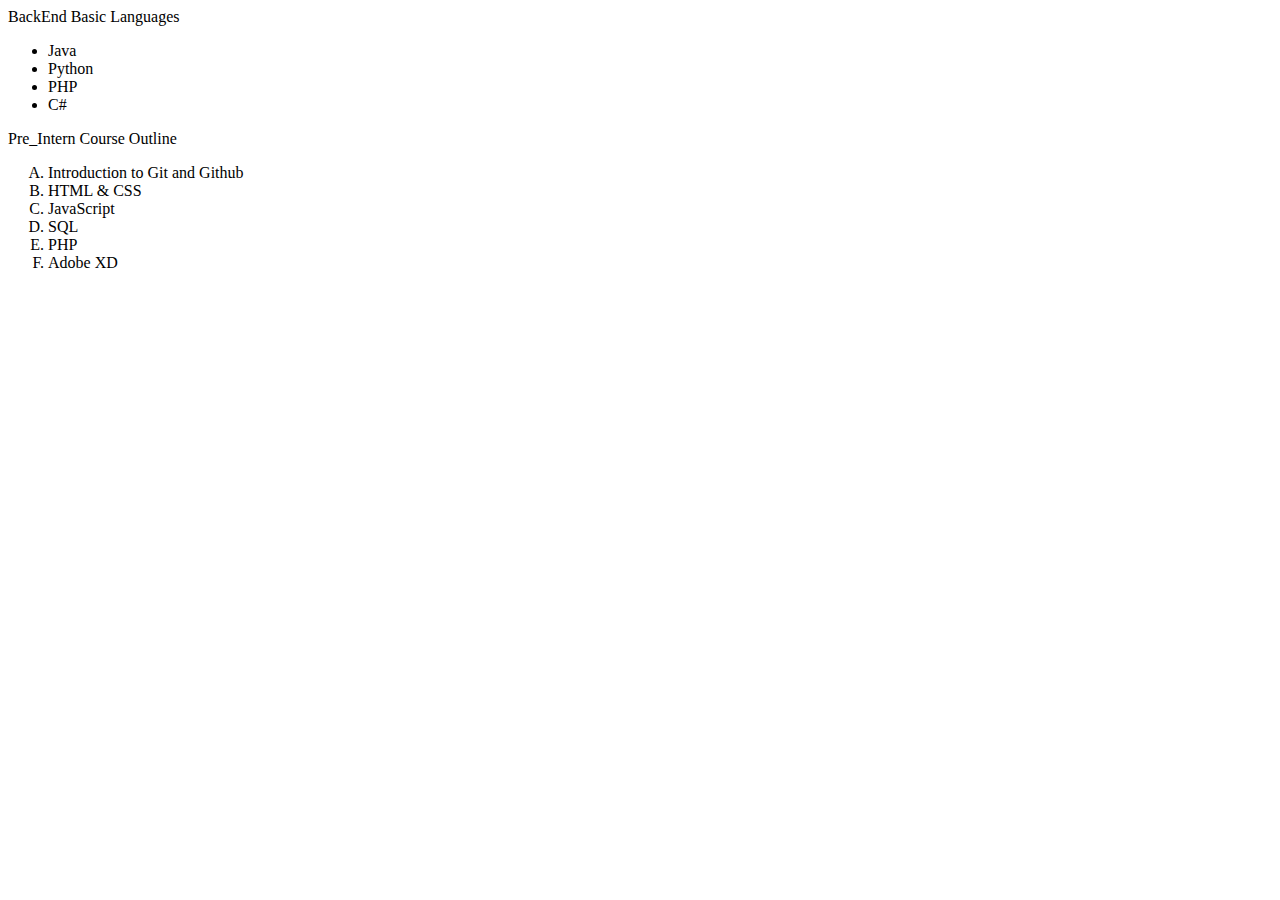
==== list.html @ 7faa1697 "listTag" ====
<!DOCTYPE html>
<html>
    <head>
        <title>Test Lists</title>
    </head>
    <body>
        BackEnd Basic Languages
        <ul>
            <li>Java</li>
            <li>Python</li>
            <li>PHP</li>
            <li>C#</li>
        </ul>
        Pre_Intern Course Outline
        <ol type="A">
            <li>Introduction to Git and Github</li>
            <li>HTML & CSS</li>
            <li>JavaScript</li>
            <li>SQL</li>
            <li>PHP</li>
            <li>Adobe XD</li>
        </ol>
    </body>
</html>
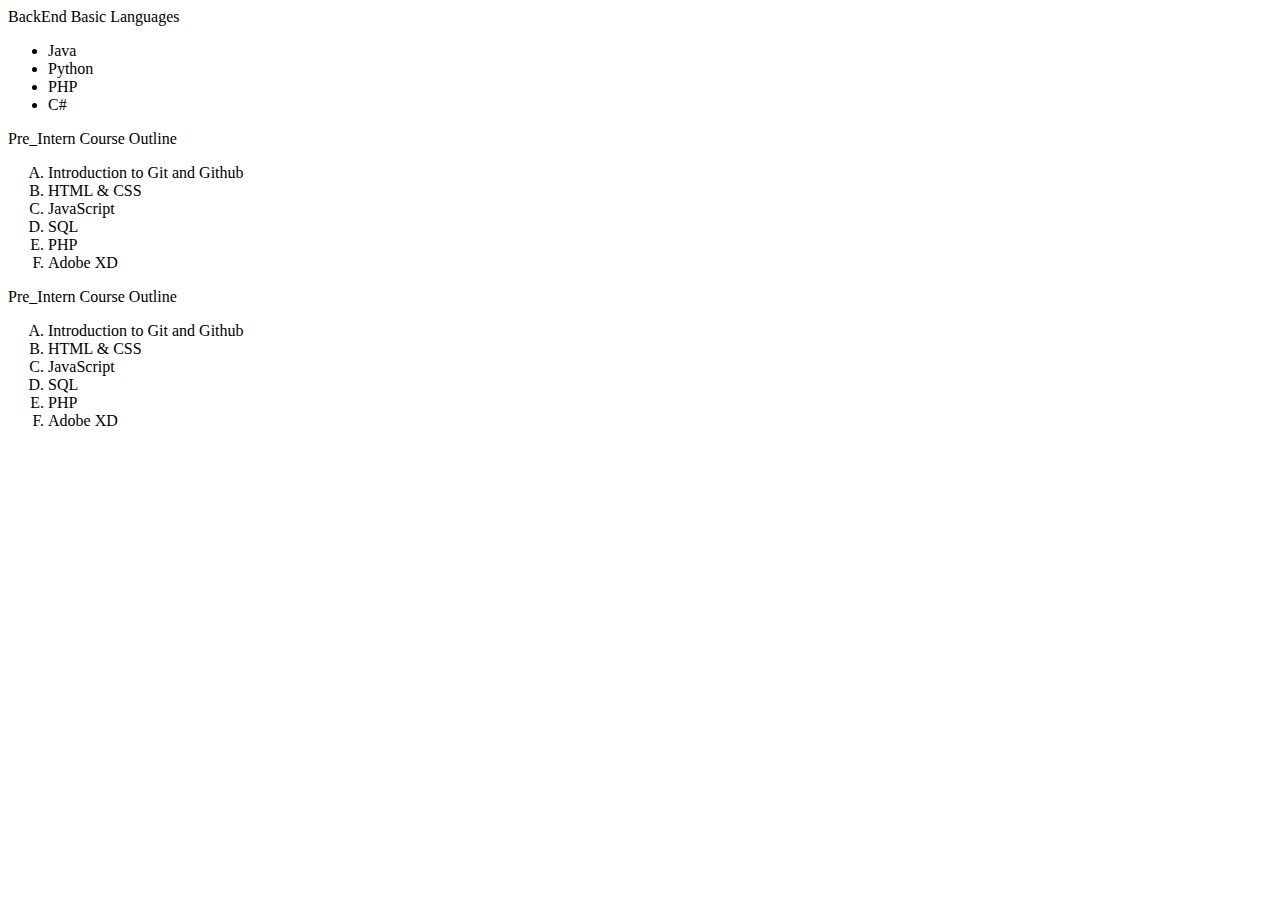
==== commit 199fabc2: "Update list.html" ====
--- a/list.html
+++ b/list.html
@@ -20,5 +20,14 @@
             <li>PHP</li>
             <li>Adobe XD</li>
         </ol>
+         Pre_Intern Course Outline
+        <ol type="A">
+            <li>Introduction to Git and Github</li>
+            <li>HTML & CSS</li>
+            <li>JavaScript</li>
+            <li>SQL</li>
+            <li>PHP</li>
+            <li>Adobe XD</li>
+        </ol>
     </body>
-</html>+</html>
